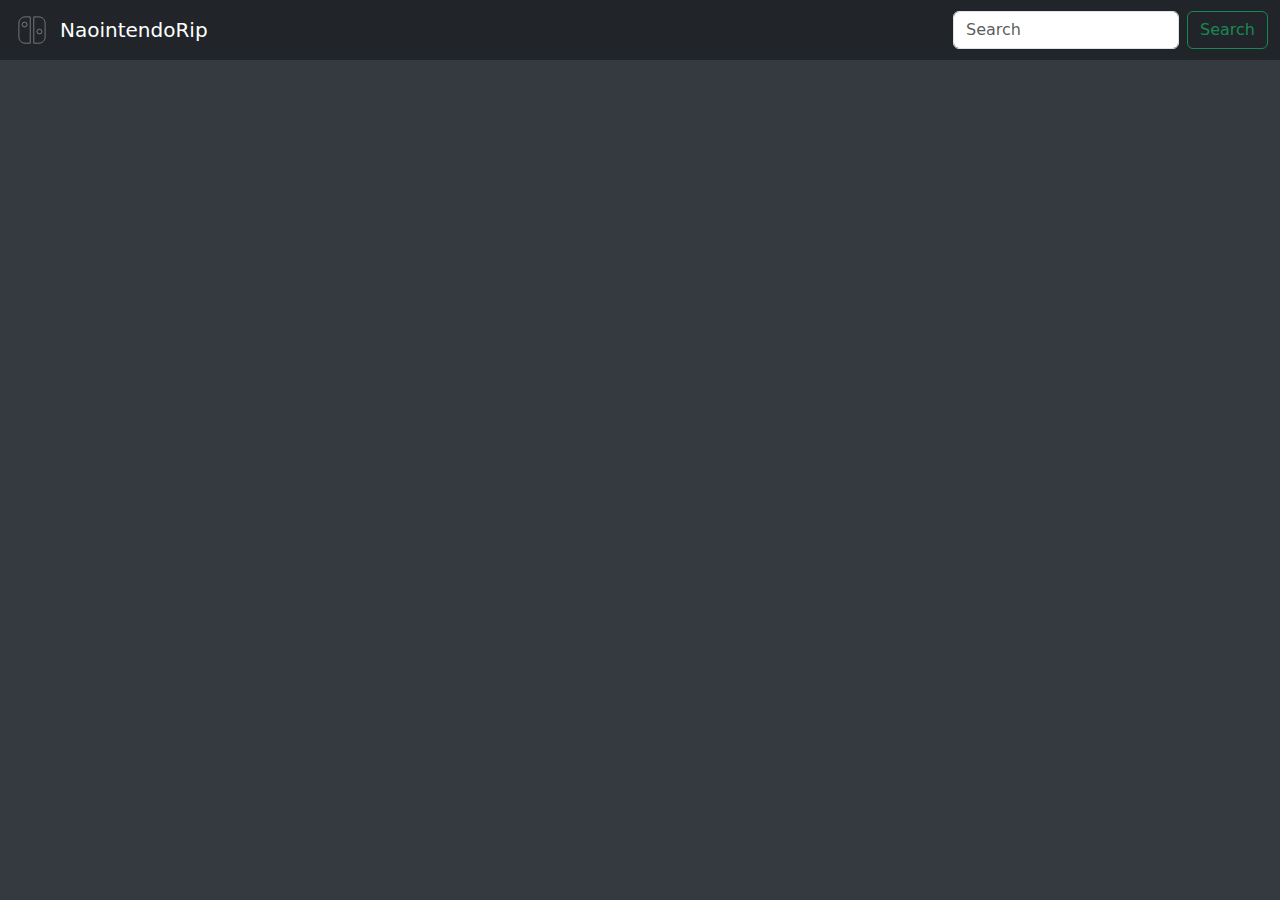
==== index.html @ cde28cc5 "frist-commit" ====
<!DOCTYPE html>
<html lang="en">
<head>
    <meta charset="UTF-8">
    <meta name="viewport" content="width=device-width, initial-scale=1.0">
    <title>NaointendoRip</title>
    <link href="https://cdn.jsdelivr.net/npm/bootstrap@5.3.3/dist/css/bootstrap.min.css" rel="stylesheet" integrity="sha384-QWTKZyjpPEjISv5WaRU9OFeRpok6YctnYmDr5pNlyT2bRjXh0JMhjY6hW+ALEwIH" crossorigin="anonymous">
    <link href="https://cdnjs.cloudflare.com/ajax/libs/font-awesome/6.0.0-beta3/css/all.min.css" rel="stylesheet">
    <link href="styles.css" rel="stylesheet" type="text/css">
</head>
<body>
    <nav class="navbar navbar-dark bg-dark">
        <div class="container-fluid">
            <a class="navbar-brand d-flex align-items-center" onclick="refreshPage()">
                <img class="switchicon me-2" src="img/nintendo-switch-online-svgrepo-com.svg" alt="Logo" width="40" height="34">
                NaointendoRip
            </a>

            <form class="d-flex" role="search">
                <input id ="searchInput" class="form-control me-2" type="search" placeholder="Search" aria-label="Search">
                <button id="searchBtn" type="button" class="btn btn-outline-success" onclick="search(document.getElementById('searchInput').value)">Search</button>
                <div id="snackbar">Por favor, digite um termo de pesquisa.</div>
            </form>
        </div>
    </nav>
    <div class="container text-center">
        <div id="card-container" class="row row-cols-4">
        
        </div>
    </div>

    

  <script src="https://cdn.jsdelivr.net/npm/bootstrap@5.3.3/dist/js/bootstrap.bundle.min.js" integrity="sha384-YvpcrYf0tY3lHB60NNkmXc5s9fDVZLESaAA55NDzOxhy9GkcIdslK1eN7N6jIeHz" crossorigin="anonymous"></script>
  <script src="script.js"></script>
</body>
</html>
---- styles.css ----
body{
    background-color: #343a40;
}

.contaier{
    padding: 3rem;
}

.navbar-brand{
    cursor: pointer;
}

.spinner-container {
    position: fixed;
    top: 50%;
    left: 50%;
    transform: translate(-50%, -50%);
    z-index: 9999; /* Ensure spinner is on top */
    width: 100%; /* Ensure it covers full width */
    height: 100%; /* Ensure it covers full height */
    display: flex;
    justify-content: center;
    align-items: center;
}


#snackbar {
    visibility: hidden;
    min-width: 250px;
    margin-left: -125px; /* Center the snackbar */
    background-color: #333;
    color: #fff;
    text-align: center;
    border-radius: 2px;
    padding: 16px;
    position: fixed;
    z-index: 1;
    left: 50%;
    bottom: 30px;
    font-size: 17px;
}

#snackbar.show {
    visibility: visible;
    -webkit-animation: fadein 0.5s, fadeout 0.5s 2s;
    animation: fadein 0.5s, fadeout 0.5s 2s;
}

@-webkit-keyframes fadein {
    from {bottom: 0; opacity: 0;} 
    to {bottom: 30px; opacity: 1;}
}

@keyframes fadein {
    from {bottom: 0; opacity: 0;} 
    to {bottom: 30px; opacity: 1;}
}

@-webkit-keyframes fadeout {
    from {opacity: 1;} 
    to {opacity: 0;}
}

@keyframes fadeout {
    from {opacity: 1;} 
    to {opacity: 0;}
}
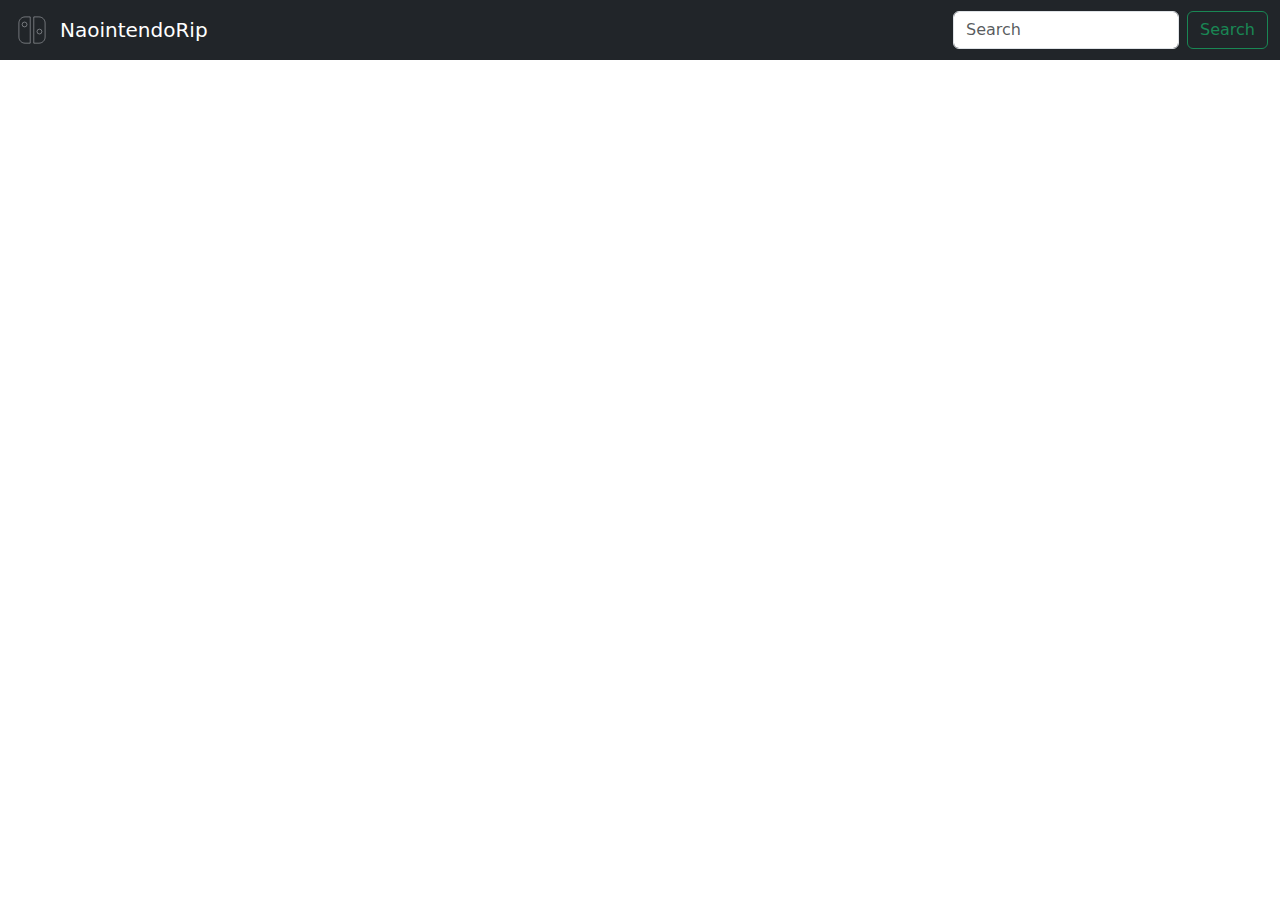
==== commit 1914a4f9: "bugfix" ====
--- a/index.html
+++ b/index.html
@@ -19,10 +19,11 @@
             <form class="d-flex" role="search">
                 <input id ="searchInput" class="form-control me-2" type="search" placeholder="Search" aria-label="Search">
                 <button id="searchBtn" type="button" class="btn btn-outline-success" onclick="search(document.getElementById('searchInput').value)">Search</button>
-                <div id="snackbar">Por favor, digite um termo de pesquisa.</div>
+                <div id="snackbar">please write something.</div>
             </form>
         </div>
     </nav>
+    <h1 id="title"></h1>
     <div class="container text-center">
         <div id="card-container" class="row row-cols-4">
         
--- a/styles.css
+++ b/styles.css
@@ -1,5 +1,5 @@
 body{
-    background-color: #343a40;
+    background-color: #ffffff;
 }
 
 .contaier{
@@ -15,14 +15,22 @@
     top: 50%;
     left: 50%;
     transform: translate(-50%, -50%);
-    z-index: 9999; /* Ensure spinner is on top */
-    width: 100%; /* Ensure it covers full width */
-    height: 100%; /* Ensure it covers full height */
+    z-index: 9999;
+    width: 100%;
+    height: 100%; 
     display: flex;
     justify-content: center;
     align-items: center;
 }
 
+#title{
+    text-align: center;
+}
+
+#card-container{
+    margin: 0.2rem;
+    padding: 0.2rem;
+}
 
 #snackbar {
     visibility: hidden;
